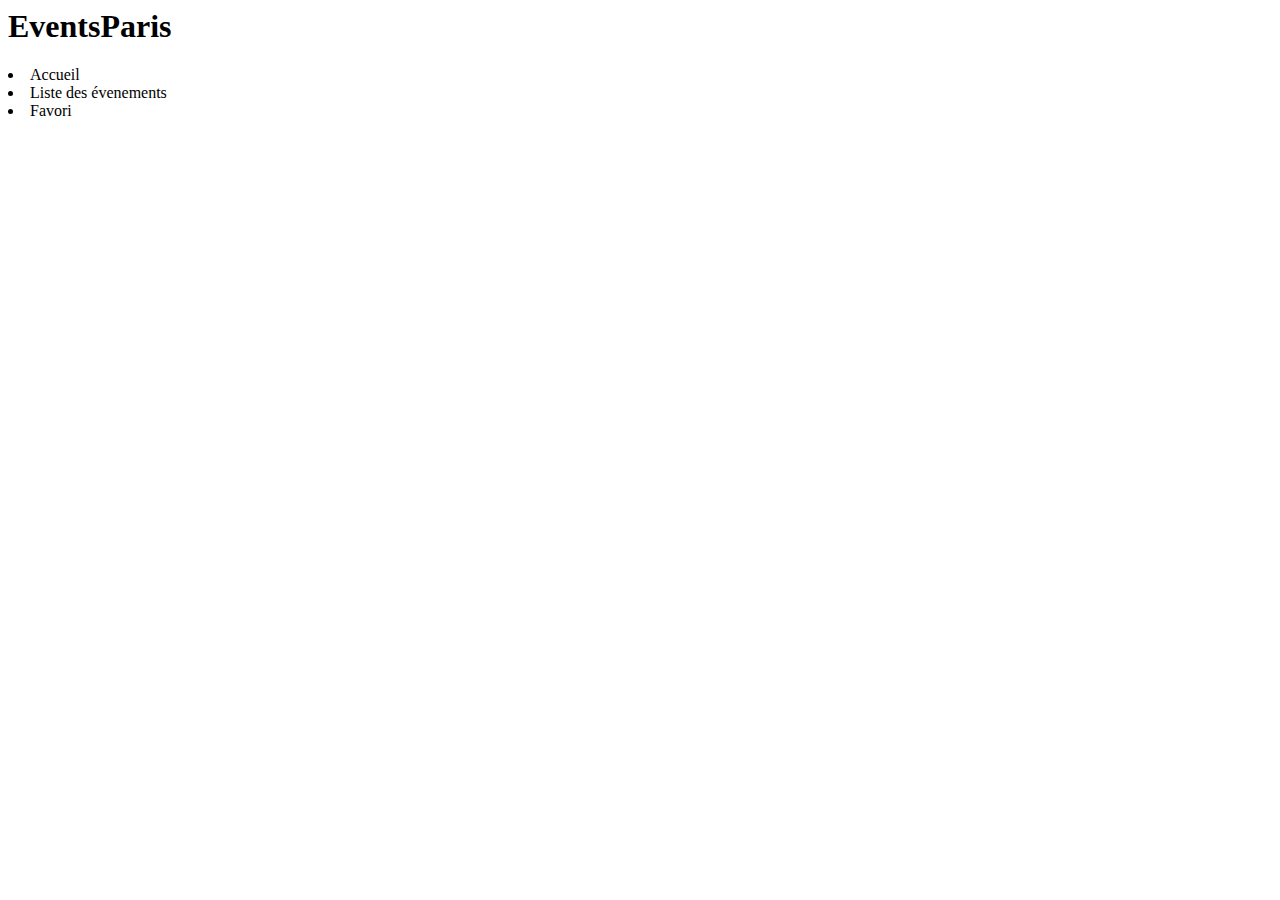
==== index.html @ c199e0c2 "initialisation du projet" ====
<html lang="fr">
    <head>
        <meta charset="utf-8">
        <meta name="viewport" content="width=device-width, initial-scale=1.0">
        <meta http-equiv="X-UA-Compatible" content="ie=edge">
        <title>EventsParis - Accueil</title>
        <!-- déclaration du style css -->
        <link rel="stylesheet" href="css/style.css">
        <!-- déclaration des polices d'écriture -->
        <link href="https://fonts.googleapis.com/css?family=Alata|Montserrat&display=swap" rel="stylesheet">
    </head>
    <body>
        <header>
            <h1>EventsParis</h1>
            <nav>
                <li>Accueil</li>
                <li>Liste des évenements</li>
                <li>Favori</li>
            </nav>
        </header>
        <main>

        </main>
        <footer>

        </footer>

        <!-- import du script de jquery et du script personnalisé -->
        <script src="script/jquery.min.js"></script>
        <script src="script/index.js"></script>

    </body>
</html>
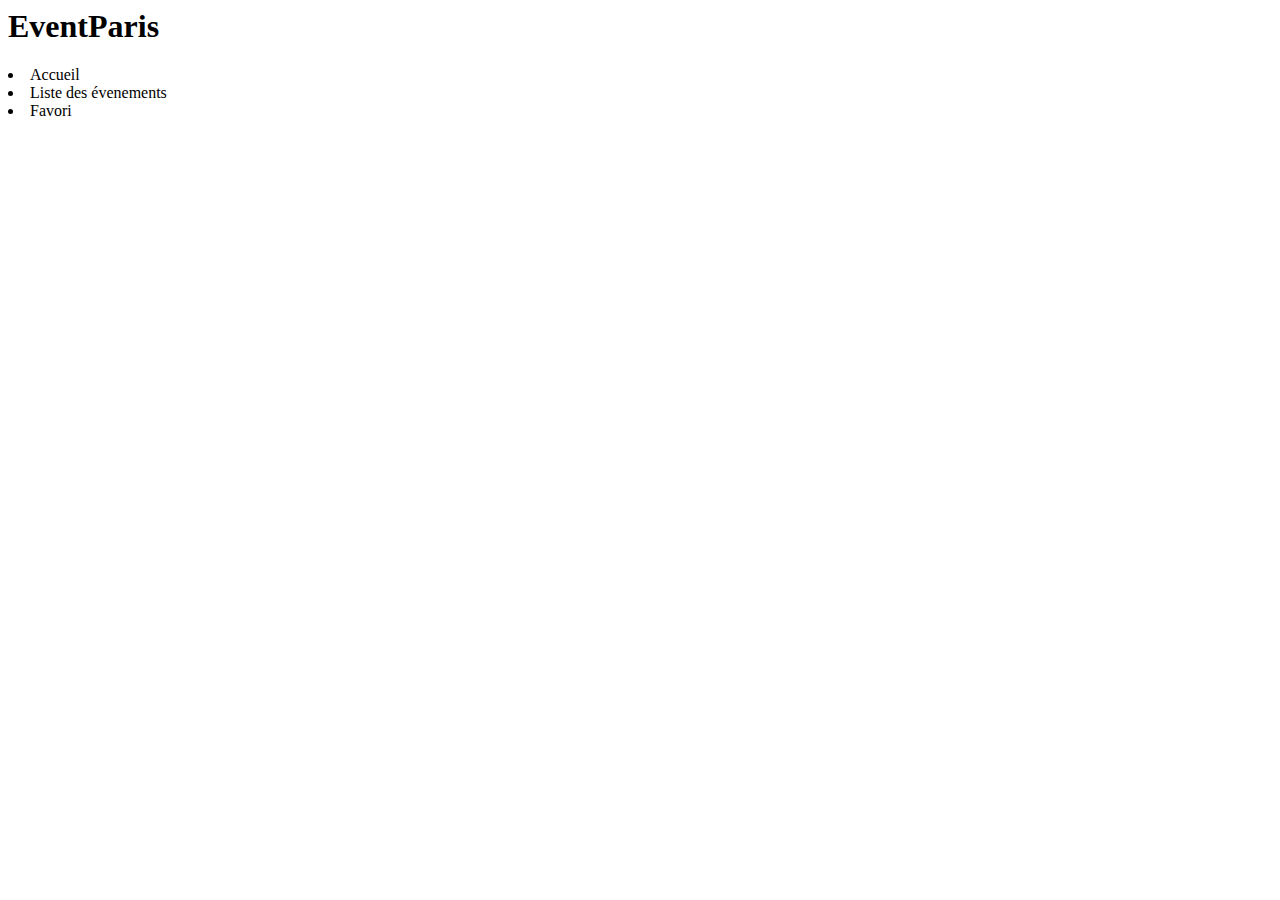
==== commit 981c5a62: "enlevé un s" ====
--- a/index.html
+++ b/index.html
@@ -11,7 +11,7 @@
     </head>
     <body>
         <header>
-            <h1>EventsParis</h1>
+            <h1>EventParis</h1>
             <nav>
                 <li>Accueil</li>
                 <li>Liste des évenements</li>
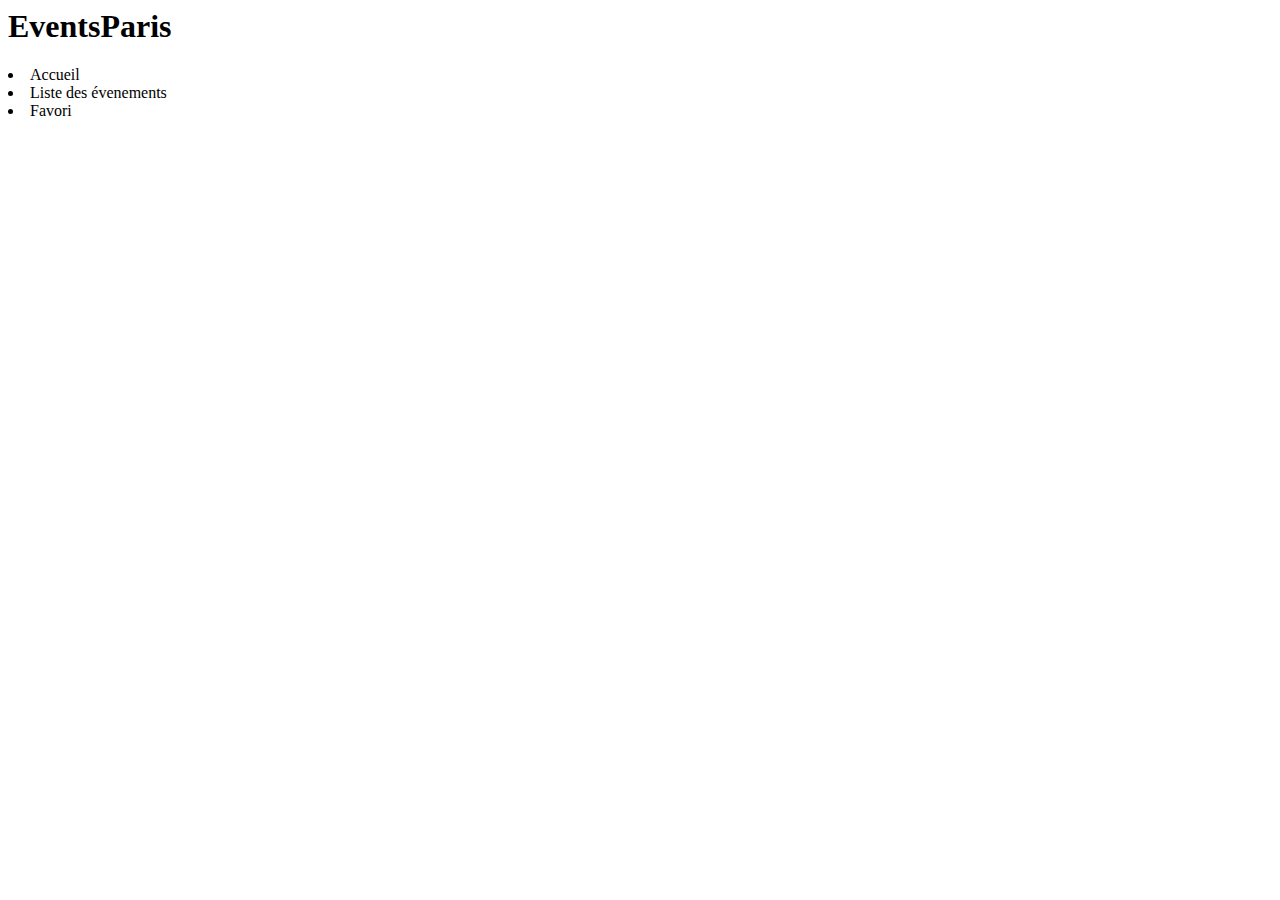
==== commit d15da9e0: "rajouté un s (test du push)" ====
--- a/index.html
+++ b/index.html
@@ -11,7 +11,7 @@
     </head>
     <body>
         <header>
-            <h1>EventParis</h1>
+            <h1>EventsParis</h1>
             <nav>
                 <li>Accueil</li>
                 <li>Liste des évenements</li>
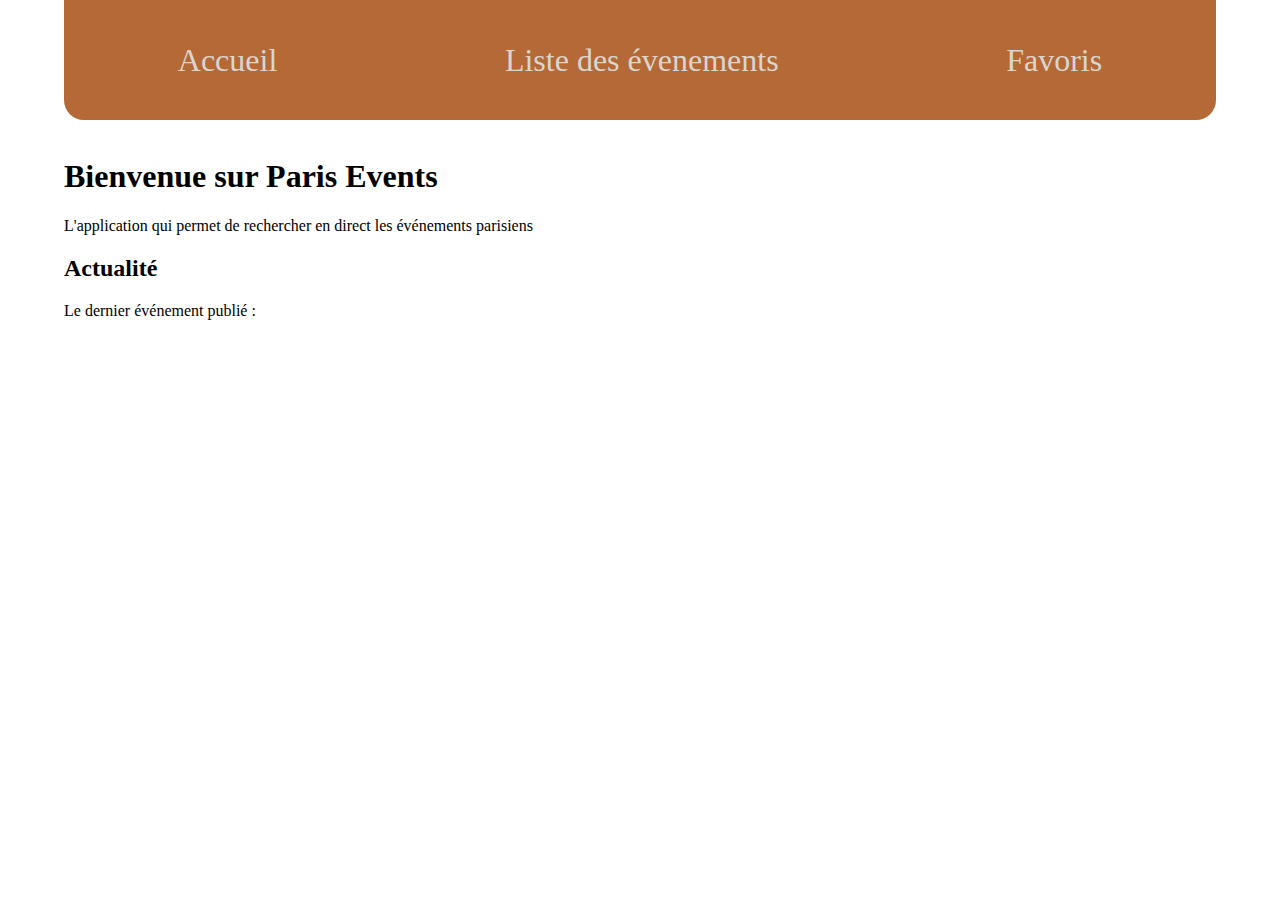
==== commit 9af7e737: "stylisation du header" ====
--- a/index.html
+++ b/index.html
@@ -11,15 +11,22 @@
     </head>
     <body>
         <header>
-            <h1>EventsParis</h1>
             <nav>
-                <li>Accueil</li>
-                <li>Liste des évenements</li>
-                <li>Favori</li>
-            </nav>
+                <li><a href="index.html">Accueil</a></li>
+                <li><a href="search.html">Liste des évenements</a></li>
+                <li><a href="favorites.html">Favoris</a></li>
+            </nav> 
         </header>
         <main>
+            <section>
+                <h1>Bienvenue sur Paris Events</h1>
+                <p>L'application qui permet de rechercher en direct les événements parisiens</p>
+                <h2>Actualité</h2>
+                <p>Le dernier événement publié : </p>
+            </section>
+            <section>
 
+            </section>
         </main>
         <footer>
 
--- a/css/style.css
+++ b/css/style.css
@@ -0,0 +1,35 @@
+body {
+    margin: 0 auto;
+}
+
+header {
+    display: flex;
+    align-items: center;
+    margin: 0 auto;
+    margin-bottom: 3%;
+    width: 90%;
+    height: 120px;
+    background-color: #b46936;
+    border-radius: 0 0 20px 20px;
+}
+
+nav {
+    display: flex;
+    justify-content: space-around;
+    width: 100%;
+}
+
+li {
+    list-style: none;
+}
+
+li a {
+    color: #dad6ce;
+    text-decoration: none;
+    font-size: 2em;
+}
+
+main {
+    margin: 0 auto;
+    width: 90%;
+}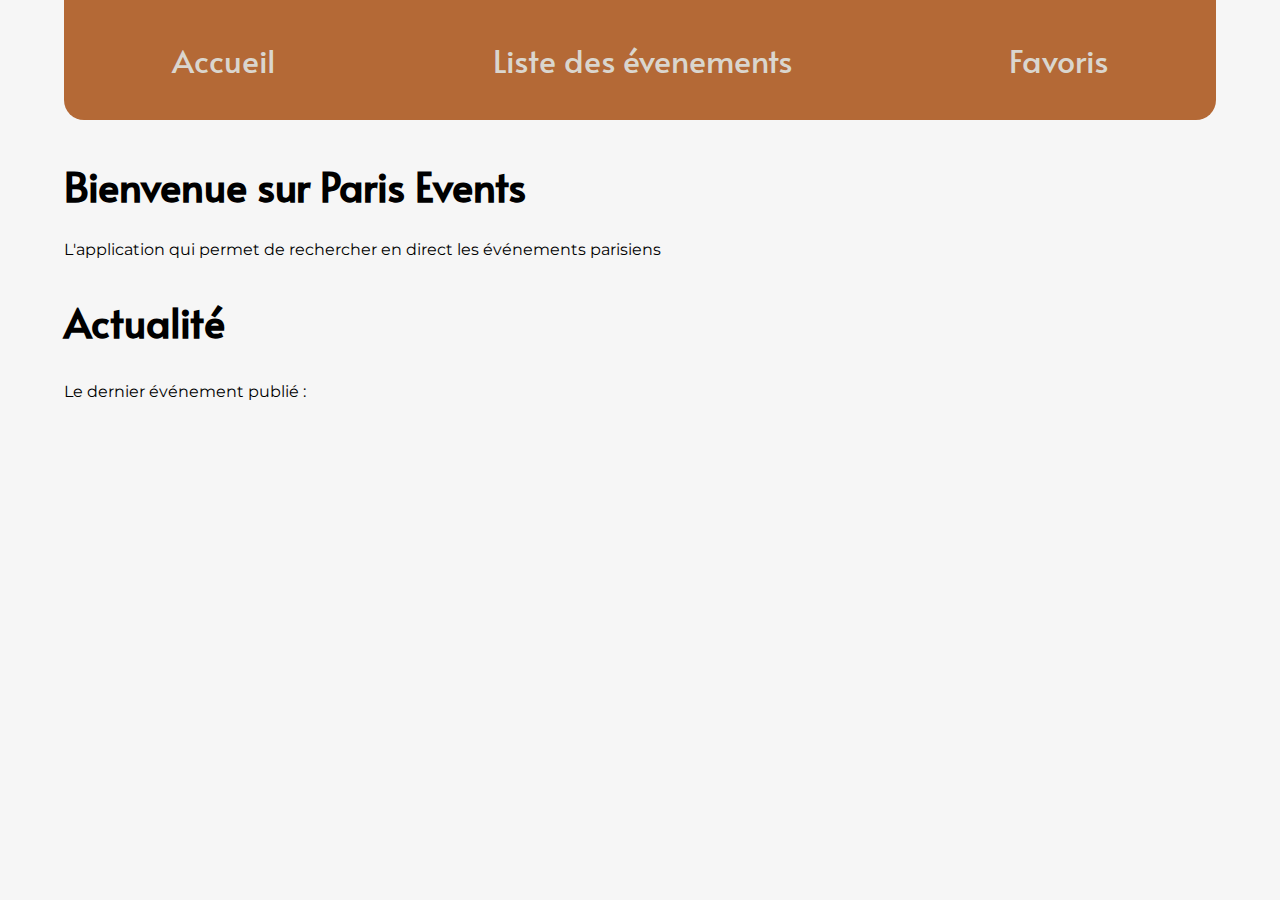
==== commit b495c8c9: "stylisation des corps des pages" ====
--- a/index.html
+++ b/index.html
@@ -21,11 +21,13 @@
             <section>
                 <h1>Bienvenue sur Paris Events</h1>
                 <p>L'application qui permet de rechercher en direct les événements parisiens</p>
+            </section>
+            <section>
                 <h2>Actualité</h2>
                 <p>Le dernier événement publié : </p>
-            </section>
-            <section>
-
+                <div>
+                    
+                </div>
             </section>
         </main>
         <footer>
--- a/css/style.css
+++ b/css/style.css
@@ -1,6 +1,9 @@
 body {
     margin: 0 auto;
+    background-color: #f6f6f6;
 }
+
+/*********  HEADER  ***********/
 
 header {
     display: flex;
@@ -29,7 +32,54 @@
     font-size: 2em;
 }
 
+li a:hover {
+    color: #bc9e70;
+}
+
+/******* MAIN *********/
+
 main {
     margin: 0 auto;
     width: 90%;
+}
+
+section {
+    margin-bottom: 3%;
+}
+
+h1, h2, a {
+    font-family: 'Alata', sans-serif;
+}
+
+h1, h2 {
+    font-size: 2.5em;
+}
+
+p, label, input {
+    font-family: 'Montserrat', sans-serif;
+    font-size: 1em;
+}
+
+/***** SEARCH ******/
+
+form {
+    display: flex;
+    justify-content: space-around;
+    align-items: center;
+}
+
+.button {
+    padding: 5px;
+    height: 40px;
+    border-radius: 3px;
+    cursor: pointer;
+    text-align: center;
+    border: none;
+    background-color: #1e1f1f;
+    color: white;
+}
+
+#name {
+    width: 50%;
+    height: 40px;
 }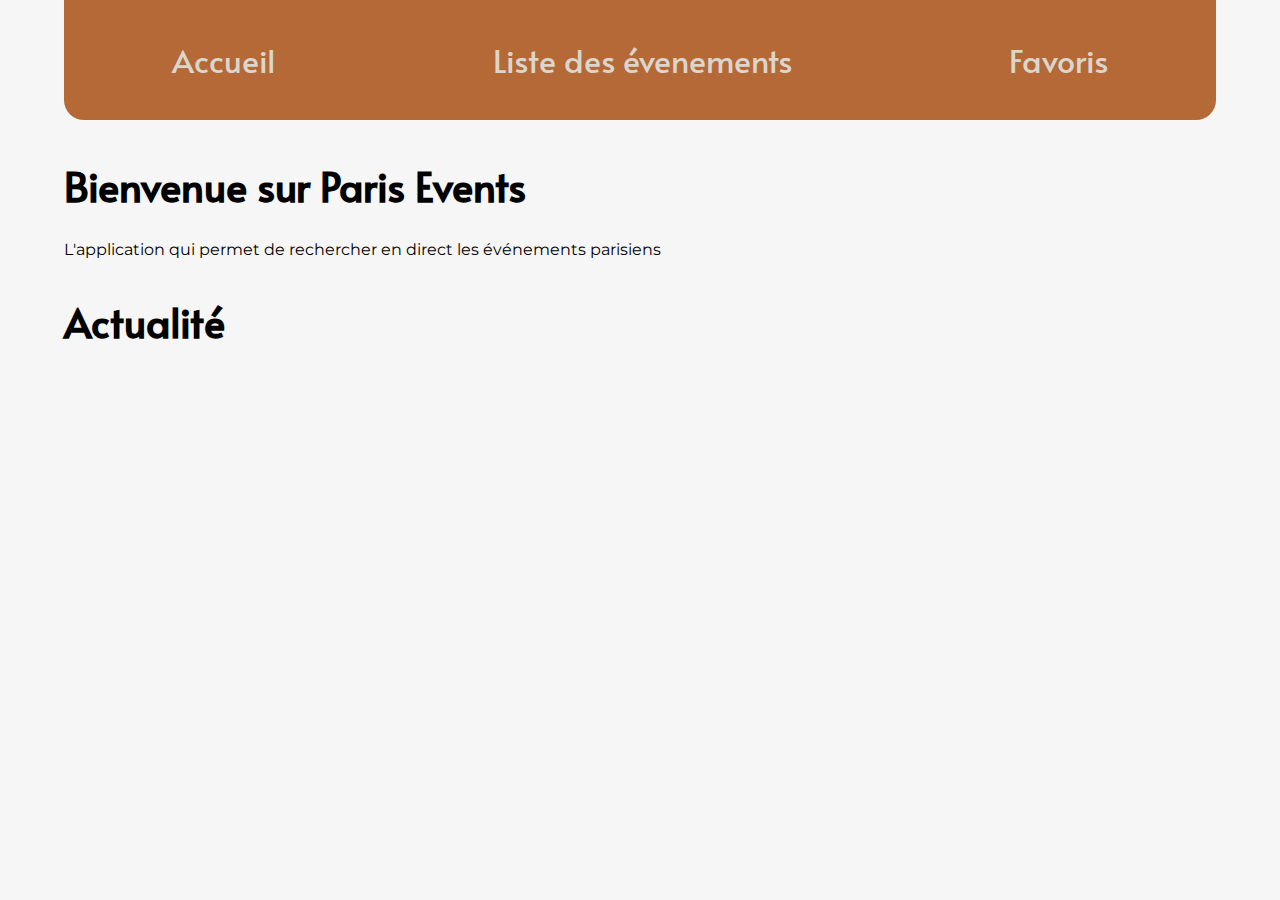
==== commit 93eb6f23: "événements poussables et retirables du localstorage + leur affichage dans les 3 pages web" ====
--- a/index.html
+++ b/index.html
@@ -24,8 +24,7 @@
             </section>
             <section>
                 <h2>Actualité</h2>
-                <p>Le dernier événement publié : </p>
-                <div>
+                <div id="last-event">
                     
                 </div>
             </section>
--- a/css/style.css
+++ b/css/style.css
@@ -82,4 +82,42 @@
 #name {
     width: 50%;
     height: 40px;
+}
+
+.event {
+    display: flex;
+    flex-direction: column;
+    justify-content: space-around;
+    background-color: burlywood;
+    width: 20%;
+}
+
+.event-image {
+    width: 100%;
+    height: auto;
+}
+
+.event-name {
+    color: blueviolet;
+}
+
+.event-short-description {
+    font-style: italic;
+}
+
+.heart {
+    width: 10%;
+    cursor: pointer;
+}
+
+.unselected {
+    color: red;
+    border: 1px red solid;
+    background-color: white;
+}
+
+.selected {
+    color: white;
+    background-color: red;
+    border: 1px red solid;
 }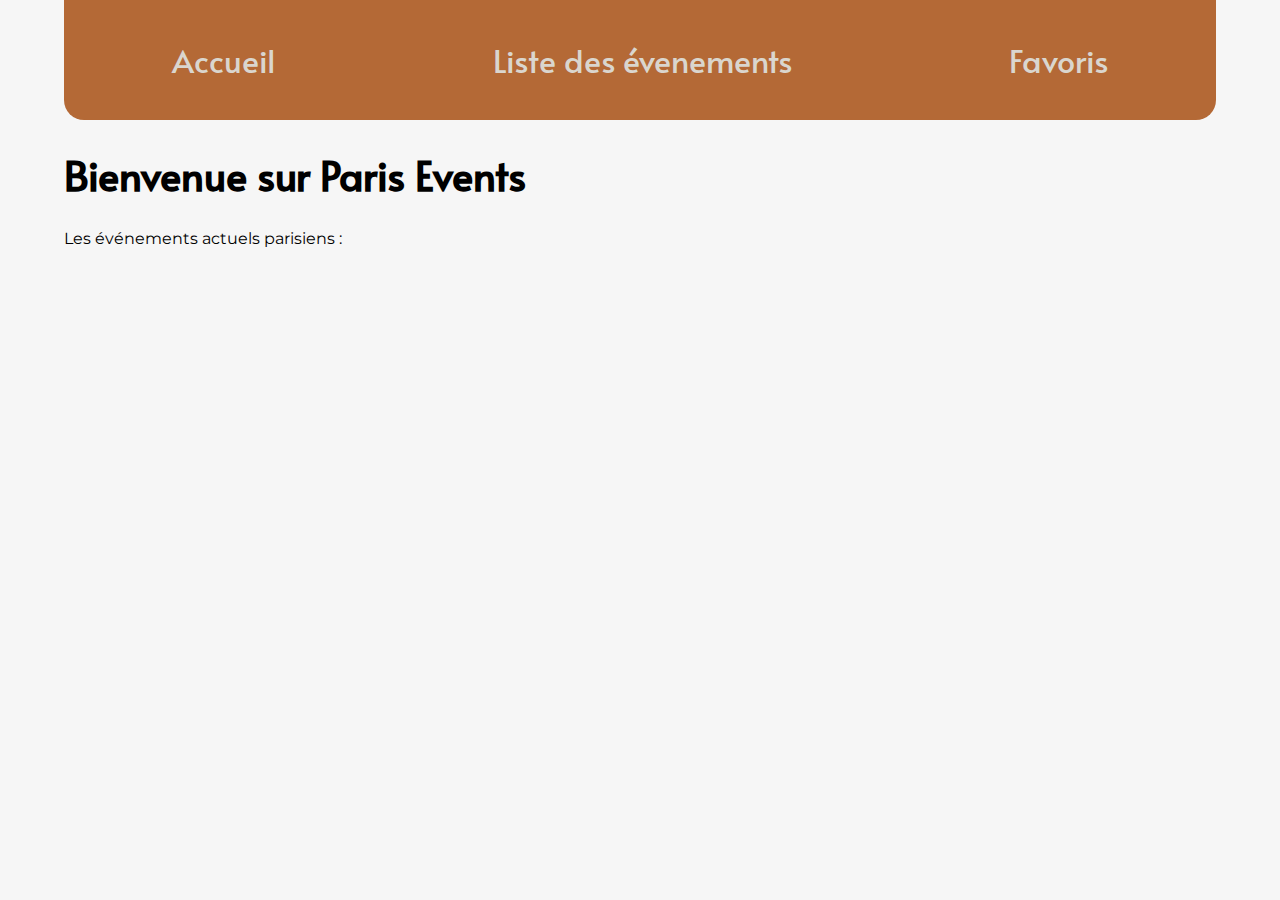
==== commit 659ab5e4: "mise en forme des 3 pages + responsive-design" ====
--- a/index.html
+++ b/index.html
@@ -1,41 +1,59 @@
 <html lang="fr">
+
     <head>
+
         <meta charset="utf-8">
         <meta name="viewport" content="width=device-width, initial-scale=1.0">
         <meta http-equiv="X-UA-Compatible" content="ie=edge">
         <title>EventsParis - Accueil</title>
+
         <!-- déclaration du style css -->
+
         <link rel="stylesheet" href="css/style.css">
+
         <!-- déclaration des polices d'écriture -->
+
         <link href="https://fonts.googleapis.com/css?family=Alata|Montserrat&display=swap" rel="stylesheet">
+
     </head>
+
     <body>
+
         <header>
+
+            <!-- menu de navigation -->
+
             <nav>
+
                 <li><a href="index.html">Accueil</a></li>
                 <li><a href="search.html">Liste des évenements</a></li>
                 <li><a href="favorites.html">Favoris</a></li>
+
             </nav> 
+
         </header>
+
         <main>
+
+            
+            <h1>Bienvenue sur Paris Events</h1>
+            
+
             <section>
-                <h1>Bienvenue sur Paris Events</h1>
-                <p>L'application qui permet de rechercher en direct les événements parisiens</p>
-            </section>
-            <section>
-                <h2>Actualité</h2>
+                <p>Les événements actuels parisiens : </p>
                 <div id="last-event">
-                    
+                    <!-- ici, s'affichera la dernier événement sélectionné -->
                 </div>
             </section>
+
         </main>
-        <footer>
-
-        </footer>
 
         <!-- import du script de jquery et du script personnalisé -->
+
         <script src="script/jquery.min.js"></script>
+
         <script src="script/index.js"></script>
 
     </body>
+    
 </html>--- a/css/style.css
+++ b/css/style.css
@@ -9,7 +9,7 @@
     display: flex;
     align-items: center;
     margin: 0 auto;
-    margin-bottom: 3%;
+    margin-bottom: 2%;
     width: 90%;
     height: 120px;
     background-color: #b46936;
@@ -44,7 +44,7 @@
 }
 
 section {
-    margin-bottom: 3%;
+    margin-bottom: 2%;
 }
 
 h1, h2, a {
@@ -60,6 +60,22 @@
     font-size: 1em;
 }
 
+
+#last-event {
+    display: flex;
+    justify-content: center;
+    align-items: center;
+}
+
+/****** COMMON  ********/
+
+#results, #favorites-selection {
+    display: flex;
+    justify-content: flex-start;
+    align-items: center;
+    flex-wrap: wrap;
+}
+
 /***** SEARCH ******/
 
 form {
@@ -67,6 +83,8 @@
     justify-content: space-around;
     align-items: center;
 }
+
+
 
 .button {
     padding: 5px;
@@ -87,9 +105,14 @@
 .event {
     display: flex;
     flex-direction: column;
-    justify-content: space-around;
-    background-color: burlywood;
-    width: 20%;
+    justify-content: space-between;
+    margin: 2%;
+    padding-bottom: 1.5%;
+    background-color: #bc9e70;
+    width: 25%;
+    height: 500px;
+    text-decoration: none;
+    cursor: pointer;
 }
 
 .event-image {
@@ -98,7 +121,12 @@
 }
 
 .event-name {
+    margin: 0 auto;
     color: blueviolet;
+}
+
+.event-date-start {
+    margin: 0 auto;
 }
 
 .event-short-description {
@@ -106,18 +134,117 @@
 }
 
 .heart {
-    width: 10%;
+    margin: 0 auto;
+    width: 40%;
+    height: 30px;
+    border-radius: 5px;
     cursor: pointer;
 }
 
 .unselected {
     color: red;
-    border: 1px red solid;
+    border: 2px red solid;
     background-color: white;
 }
 
 .selected {
     color: white;
     background-color: red;
-    border: 1px red solid;
+    border: 2px white solid;
+}
+
+/*****   FAVORITES      **************/
+
+#favorites-main {
+    display: flex;
+    align-items: center;
+}
+
+#clear-button {
+    margin-left: 5%;
+    padding: 1%;
+    background-color: red;
+    border-radius: 10px;
+    color: #dad6ce;
+    font-size: 1.5em;
+    border: none;
+    cursor: pointer;
+}
+
+/********  MEDIA QUERIES      **************/
+
+@media screen and (max-width: 1200px) {
+
+   .event {
+       width: 30%;
+       height: 375px;
+   }
+
+}
+
+@media screen and (max-width: 900px) {
+
+    .event {
+        width: 40%;
+    }
+
+    .event-short-description {
+        font-size: 0.9em;
+        overflow: hidden;
+    }
+
+    .button {
+        height: 30px;
+        width: 20%;
+    }
+
+}
+
+@media screen and (max-width: 600px) {
+
+    header {
+        width: 100%;
+        height: 180px;
+    }
+
+    nav {
+        flex-direction: column;
+        justify-content: space-around;
+        align-items: center;
+    }
+
+    form {
+        flex-direction: column;
+        justify-content: space-around;
+        align-items: center;
+    }
+
+    #name {
+        margin-top: 2%;
+        margin-bottom: 2%;
+        width: 80%;
+    }
+
+    .button {
+        height: 50px;
+        width: 50%;
+    }
+
+    .event {
+        width: 70%;
+    }
+
+    #favorites-main {
+        display: flex;
+        flex-direction: column;
+        align-items: center;
+        margin-bottom: 3%;
+    }
+
+    #clear-button {
+        margin-left: 0%;
+        padding: 4%;
+        width: 80%;
+    }
+
 }